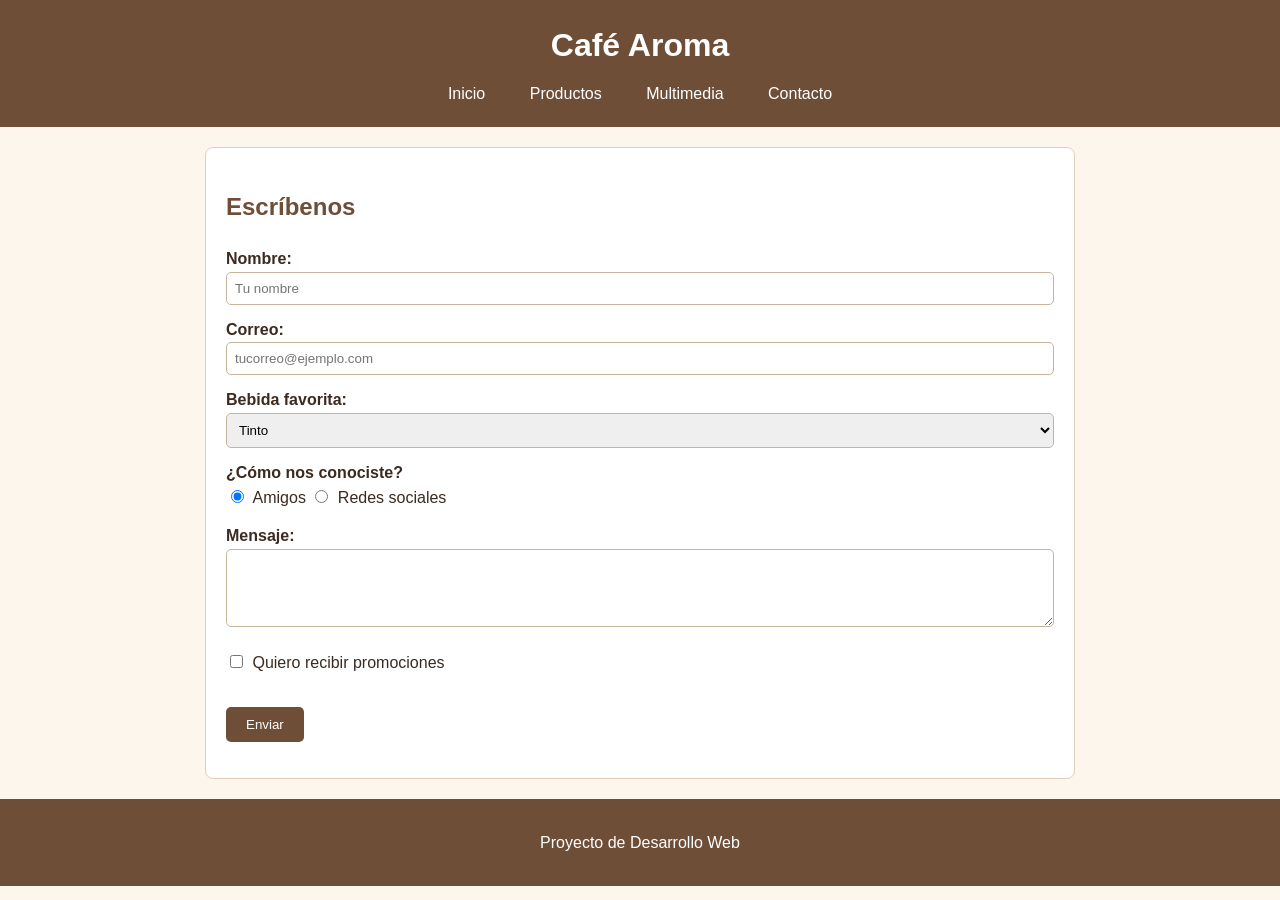
==== paginas/contacto.html @ 1071cf7b "Primer commit del proyecto" ====
<!DOCTYPE html>
<html lang="es">
<head>
  <meta charset="UTF-8">
  <meta name="viewport" content="width=device-width, initial-scale=1.0">
  <title>Café Aroma - Contacto</title>
  <link rel="icon" type="image/png" href="../img/favicon.png">
  <link rel="stylesheet" href="../css/estilos.css">
</head>
<body>
  <header>
    <h1>Café Aroma</h1>
    <nav>
      <a href="../index.html">Inicio</a>
      <a href="productos.html">Productos</a>
      <a href="multimedia.html">Multimedia</a>
      <a href="contacto.html">Contacto</a>
    </nav>
  </header>

  <main>
    <section>
      <h2>Escríbenos</h2>
      <form id="formulario">
        <label for="nombre">Nombre:</label>
        <input type="text" id="nombre" placeholder="Tu nombre">

        <label for="correo">Correo:</label>
        <input type="email" id="correo" placeholder="tucorreo@ejemplo.com">

        <label for="bebida">Bebida favorita:</label>
        <select id="bebida">
          <option>Tinto</option>
          <option>Capuchino</option>
          <option>Latte</option>
          <option>Moka</option>
        </select>

        <label>¿Cómo nos conociste?</label>
        <input type="radio" name="medio" id="amigos" checked>
        <label for="amigos" class="en-linea">Amigos</label>
        <input type="radio" name="medio" id="redes">
        <label for="redes" class="en-linea">Redes sociales</label>

        <label for="texto-mensaje">Mensaje:</label>
        <textarea id="texto-mensaje" rows="4"></textarea>

        <p><input type="checkbox" id="acepto"> Quiero recibir promociones</p>

        <button type="submit">Enviar</button>
      </form>
      <p id="resultado"></p>
    </section>
  </main>

  <footer>
    <p>Proyecto de Desarrollo Web</p>
  </footer>

  <script src="../js/script.js"></script>
</body>
</html>
---- css/estilos.css ----
/* Estilos generales */
* {
  box-sizing: border-box;
}

body {
  font-family: Arial, sans-serif;
  margin: 0;
  background-color: #fdf6ec;
  color: #3b2a20;
  line-height: 1.6;
}

/* Encabezado y menu */
header {
  background-color: #6f4e37;
  color: white;
  text-align: center;
  padding: 20px;
}

header h1 {
  margin: 0 0 10px 0;
}

nav a {
  color: white;
  text-decoration: none;
  margin: 0 10px;
  padding: 5px 10px;
  border-radius: 5px;
}

nav a:hover {
  background-color: #a97c50;
}

/* Contenido principal */
main {
  max-width: 900px;
  margin: 20px auto;
  padding: 0 15px;
}

section {
  background-color: white;
  padding: 20px;
  margin-bottom: 20px;
  border-radius: 8px;
  border: 1px solid #e0cfba;
}

h2 {
  color: #6f4e37;
}

img {
  max-width: 100%;
  height: auto;
}

video,
audio {
  max-width: 100%;
}

/* Tabla */
table {
  width: 100%;
  border-collapse: collapse;
}

th,
td {
  border: 1px solid #c9b49b;
  padding: 8px;
  text-align: left;
}

th {
  background-color: #6f4e37;
  color: white;
}

tr:nth-child(even) {
  background-color: #f7eddf;
}

/* Tarjetas de productos */
.tarjetas {
  display: flex;
  flex-wrap: wrap;
  gap: 15px;
}

.tarjeta {
  flex: 1 1 200px;
  border: 1px solid #e0cfba;
  border-radius: 8px;
  padding: 10px;
  text-align: center;
  background-color: #fffaf3;
}

/* Formulario */
form label {
  display: block;
  margin-top: 12px;
  font-weight: bold;
}

form input[type="text"],
form input[type="email"],
form select,
form textarea {
  width: 100%;
  padding: 8px;
  border: 1px solid #c9b49b;
  border-radius: 5px;
}

form input[type="radio"],
form input[type="checkbox"] {
  margin-right: 5px;
}

button {
  background-color: #6f4e37;
  color: white;
  border: none;
  padding: 10px 20px;
  border-radius: 5px;
  cursor: pointer;
  margin-top: 15px;
}

button:hover {
  background-color: #a97c50;
}

.mensaje {
  margin-top: 15px;
  font-weight: bold;
}

.error {
  color: #b00020;
}

.exito {
  color: #2e7d32;
}

/* Modo oscuro (se activa con JavaScript) */
body.oscuro {
  background-color: #2b211b;
  color: #f3e5d0;
}

body.oscuro section {
  background-color: #3b2d24;
  border-color: #5a4637;
}

body.oscuro h2 {
  color: #e8c9a4;
}

body.oscuro .tarjeta {
  background-color: #4a392e;
  border-color: #5a4637;
}

body.oscuro tr:nth-child(even) {
  background-color: #46362b;
}

/* Pie de pagina */
footer {
  background-color: #6f4e37;
  color: white;
  text-align: center;
  padding: 15px;
}

/* Responsive: pantallas pequenas (celular) */
@media (max-width: 600px) {
  nav a {
    display: block;
    margin: 5px 0;
  }

  header h1 {
    font-size: 22px;
  }

  th,
  td {
    font-size: 14px;
    padding: 5px;
  }
}

/* Etiquetas que van en la misma linea (radio buttons) */
form label.en-linea {
  display: inline;
  font-weight: normal;
}
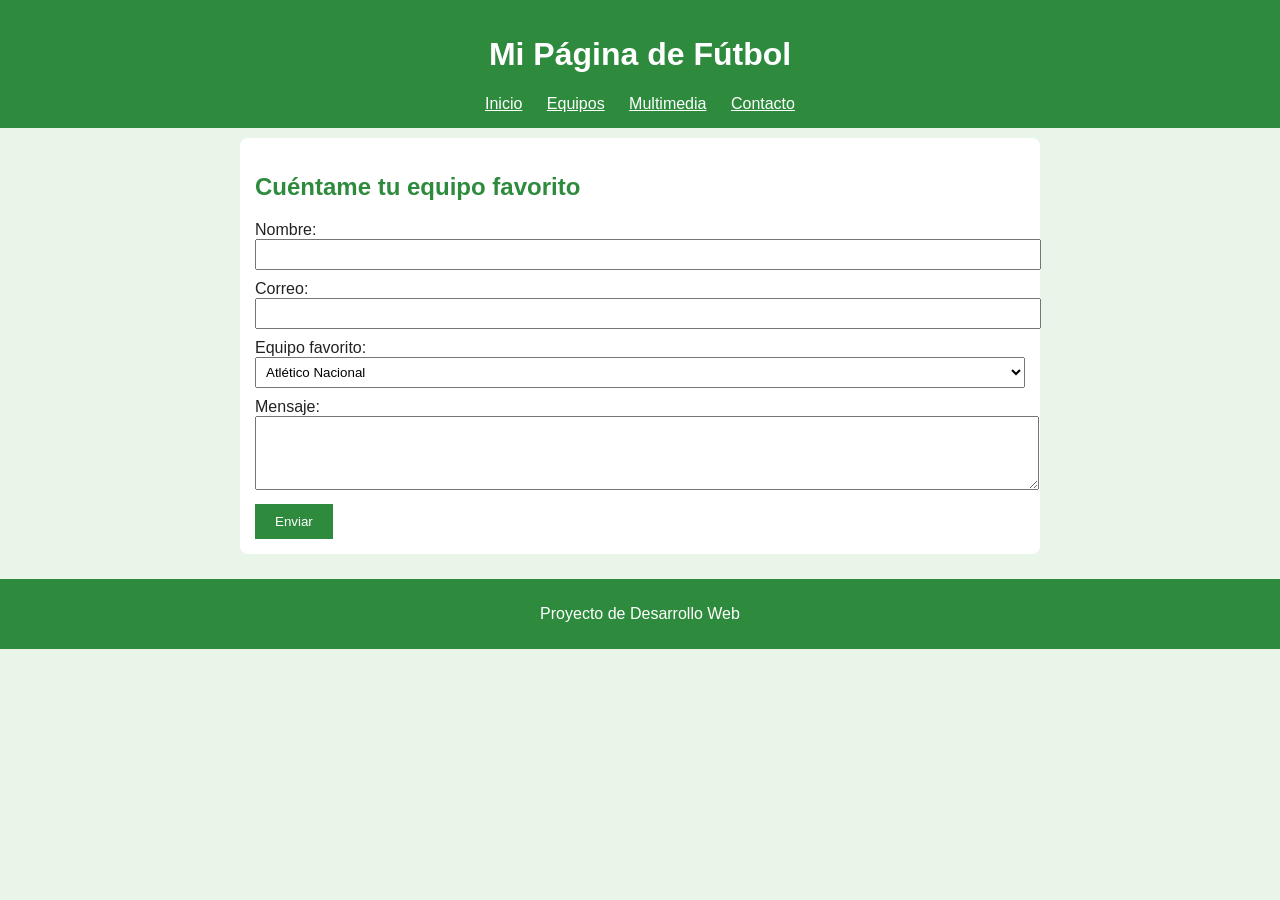
==== commit 3229c3f7: "Cambio de tema a futbol, version mas sencilla" ====
--- a/paginas/contacto.html
+++ b/paginas/contacto.html
@@ -3,60 +3,50 @@
 <head>
   <meta charset="UTF-8">
   <meta name="viewport" content="width=device-width, initial-scale=1.0">
-  <title>Café Aroma - Contacto</title>
+  <title>Fútbol - Contacto</title>
   <link rel="icon" type="image/png" href="../img/favicon.png">
   <link rel="stylesheet" href="../css/estilos.css">
 </head>
 <body>
   <header>
-    <h1>Café Aroma</h1>
+    <h1>Mi Página de Fútbol</h1>
     <nav>
       <a href="../index.html">Inicio</a>
-      <a href="productos.html">Productos</a>
-      <a href="multimedia.html">Multimedia</a>
-      <a href="contacto.html">Contacto</a>
+      <a href="../paginas/equipos.html">Equipos</a>
+      <a href="../paginas/multimedia.html">Multimedia</a>
+      <a href="../paginas/contacto.html">Contacto</a>
     </nav>
   </header>
 
   <main>
     <section>
-      <h2>Escríbenos</h2>
-      <form id="formulario">
+      <h2>Cuéntame tu equipo favorito</h2>
+      <form action="#">
         <label for="nombre">Nombre:</label>
-        <input type="text" id="nombre" placeholder="Tu nombre">
+        <input type="text" id="nombre" required>
 
         <label for="correo">Correo:</label>
-        <input type="email" id="correo" placeholder="tucorreo@ejemplo.com">
+        <input type="email" id="correo" required>
 
-        <label for="bebida">Bebida favorita:</label>
-        <select id="bebida">
-          <option>Tinto</option>
-          <option>Capuchino</option>
-          <option>Latte</option>
-          <option>Moka</option>
+        <label for="equipo">Equipo favorito:</label>
+        <select id="equipo">
+          <option>Atlético Nacional</option>
+          <option>Millonarios</option>
+          <option>América de Cali</option>
+          <option>Junior</option>
+          <option>Otro</option>
         </select>
 
-        <label>¿Cómo nos conociste?</label>
-        <input type="radio" name="medio" id="amigos" checked>
-        <label for="amigos" class="en-linea">Amigos</label>
-        <input type="radio" name="medio" id="redes">
-        <label for="redes" class="en-linea">Redes sociales</label>
-
-        <label for="texto-mensaje">Mensaje:</label>
-        <textarea id="texto-mensaje" rows="4"></textarea>
-
-        <p><input type="checkbox" id="acepto"> Quiero recibir promociones</p>
+        <label for="mensaje">Mensaje:</label>
+        <textarea id="mensaje" rows="4"></textarea>
 
         <button type="submit">Enviar</button>
       </form>
-      <p id="resultado"></p>
     </section>
   </main>
 
   <footer>
     <p>Proyecto de Desarrollo Web</p>
   </footer>
-
-  <script src="../js/script.js"></script>
 </body>
 </html>
--- a/css/estilos.css
+++ b/css/estilos.css
@@ -1,70 +1,45 @@
-/* Estilos generales */
-* {
-  box-sizing: border-box;
-}
-
 body {
   font-family: Arial, sans-serif;
   margin: 0;
-  background-color: #fdf6ec;
-  color: #3b2a20;
-  line-height: 1.6;
+  background-color: #eaf5ea;
+  color: #222222;
 }
 
-/* Encabezado y menu */
 header {
-  background-color: #6f4e37;
+  background-color: #2e8b3d;
   color: white;
   text-align: center;
-  padding: 20px;
-}
-
-header h1 {
-  margin: 0 0 10px 0;
+  padding: 15px;
 }
 
 nav a {
   color: white;
-  text-decoration: none;
   margin: 0 10px;
-  padding: 5px 10px;
-  border-radius: 5px;
 }
 
-nav a:hover {
-  background-color: #a97c50;
-}
-
-/* Contenido principal */
 main {
-  max-width: 900px;
-  margin: 20px auto;
-  padding: 0 15px;
+  max-width: 800px;
+  margin: 0 auto;
+  padding: 10px;
 }
 
 section {
   background-color: white;
-  padding: 20px;
-  margin-bottom: 20px;
+  padding: 15px;
+  margin-bottom: 15px;
   border-radius: 8px;
-  border: 1px solid #e0cfba;
 }
 
 h2 {
-  color: #6f4e37;
+  color: #2e8b3d;
 }
 
-img {
+img,
+video {
   max-width: 100%;
   height: auto;
 }
 
-video,
-audio {
-  max-width: 100%;
-}
-
-/* Tabla */
 table {
   width: 100%;
   border-collapse: collapse;
@@ -72,137 +47,48 @@
 
 th,
 td {
-  border: 1px solid #c9b49b;
+  border: 1px solid #999999;
   padding: 8px;
   text-align: left;
 }
 
 th {
-  background-color: #6f4e37;
+  background-color: #2e8b3d;
   color: white;
 }
 
-tr:nth-child(even) {
-  background-color: #f7eddf;
+label {
+  display: block;
+  margin-top: 10px;
 }
 
-/* Tarjetas de productos */
-.tarjetas {
-  display: flex;
-  flex-wrap: wrap;
-  gap: 15px;
-}
-
-.tarjeta {
-  flex: 1 1 200px;
-  border: 1px solid #e0cfba;
-  border-radius: 8px;
-  padding: 10px;
-  text-align: center;
-  background-color: #fffaf3;
-}
-
-/* Formulario */
-form label {
-  display: block;
-  margin-top: 12px;
-  font-weight: bold;
-}
-
-form input[type="text"],
-form input[type="email"],
-form select,
-form textarea {
+input,
+select,
+textarea {
   width: 100%;
-  padding: 8px;
-  border: 1px solid #c9b49b;
-  border-radius: 5px;
-}
-
-form input[type="radio"],
-form input[type="checkbox"] {
-  margin-right: 5px;
+  padding: 6px;
 }
 
 button {
-  background-color: #6f4e37;
+  background-color: #2e8b3d;
   color: white;
   border: none;
   padding: 10px 20px;
-  border-radius: 5px;
+  margin-top: 10px;
   cursor: pointer;
-  margin-top: 15px;
 }
 
-button:hover {
-  background-color: #a97c50;
+footer {
+  background-color: #2e8b3d;
+  color: white;
+  text-align: center;
+  padding: 10px;
 }
 
-.mensaje {
-  margin-top: 15px;
-  font-weight: bold;
-}
-
-.error {
-  color: #b00020;
-}
-
-.exito {
-  color: #2e7d32;
-}
-
-/* Modo oscuro (se activa con JavaScript) */
-body.oscuro {
-  background-color: #2b211b;
-  color: #f3e5d0;
-}
-
-body.oscuro section {
-  background-color: #3b2d24;
-  border-color: #5a4637;
-}
-
-body.oscuro h2 {
-  color: #e8c9a4;
-}
-
-body.oscuro .tarjeta {
-  background-color: #4a392e;
-  border-color: #5a4637;
-}
-
-body.oscuro tr:nth-child(even) {
-  background-color: #46362b;
-}
-
-/* Pie de pagina */
-footer {
-  background-color: #6f4e37;
-  color: white;
-  text-align: center;
-  padding: 15px;
-}
-
-/* Responsive: pantallas pequenas (celular) */
+/* Para celulares */
 @media (max-width: 600px) {
   nav a {
     display: block;
     margin: 5px 0;
   }
-
-  header h1 {
-    font-size: 22px;
-  }
-
-  th,
-  td {
-    font-size: 14px;
-    padding: 5px;
-  }
 }
-
-/* Etiquetas que van en la misma linea (radio buttons) */
-form label.en-linea {
-  display: inline;
-  font-weight: normal;
-}
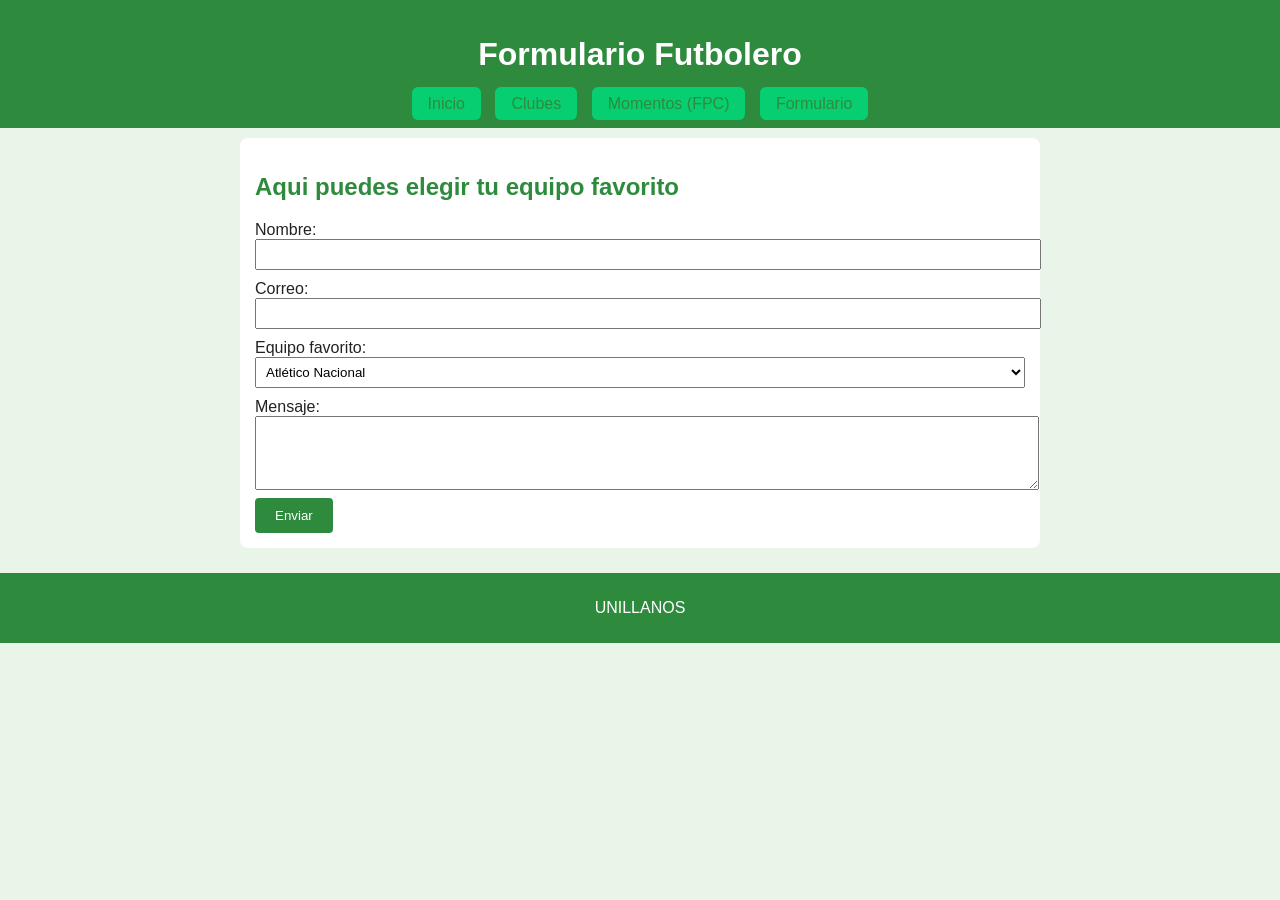
==== commit d744fb97: "Cambios en la página" ====
--- a/paginas/contacto.html
+++ b/paginas/contacto.html
@@ -3,24 +3,24 @@
 <head>
   <meta charset="UTF-8">
   <meta name="viewport" content="width=device-width, initial-scale=1.0">
-  <title>Fútbol - Contacto</title>
-  <link rel="icon" type="image/png" href="../img/favicon.png">
+  <title>Ingeniosfut</title>
+  <link rel="icon" type="image/svg+xml" href="../img/balon.svg">
   <link rel="stylesheet" href="../css/estilos.css">
 </head>
 <body>
   <header>
-    <h1>Mi Página de Fútbol</h1>
+    <h1>Formulario Futbolero</h1>
     <nav>
       <a href="../index.html">Inicio</a>
-      <a href="../paginas/equipos.html">Equipos</a>
-      <a href="../paginas/multimedia.html">Multimedia</a>
-      <a href="../paginas/contacto.html">Contacto</a>
+      <a href="../paginas/equipos.html">Clubes</a>
+      <a href="../paginas/multimedia.html">Momentos (FPC)</a>
+      <a href="../paginas/contacto.html">Formulario</a>
     </nav>
   </header>
 
   <main>
     <section>
-      <h2>Cuéntame tu equipo favorito</h2>
+      <h2>Aqui puedes elegir tu equipo favorito</h2>
       <form action="#">
         <label for="nombre">Nombre:</label>
         <input type="text" id="nombre" required>
@@ -46,7 +46,7 @@
   </main>
 
   <footer>
-    <p>Proyecto de Desarrollo Web</p>
+    <p>UNILLANOS</p>
   </footer>
 </body>
 </html>
--- a/css/estilos.css
+++ b/css/estilos.css
@@ -13,8 +13,16 @@
 }
 
 nav a {
-  color: white;
-  margin: 0 10px;
+  background-color: rgb(7, 206, 113);
+  color: #2e8b3d;
+  text-decoration: none;
+  padding: 8px 16px;
+  margin: 0 5px;
+  border-radius: 6px;
+}
+
+nav a:hover {
+  background-color: #cfe8d2;
 }
 
 main {
@@ -74,7 +82,8 @@
   color: white;
   border: none;
   padding: 10px 20px;
-  margin-top: 10px;
+  margin-top: 4px;
+  border-radius: 4px;
   cursor: pointer;
 }
 
@@ -92,3 +101,38 @@
     margin: 5px 0;
   }
 }
+.foto {
+  
+  height: 260px;
+}
+.centrada {
+  
+   display: block;
+  margin: 0 auto;
+}
+.galeria {
+  display: flex;
+  flex-wrap: wrap;
+  gap: 15px;
+}
+
+.galeria figure {
+  margin: 0;
+}
+
+.galeria img {
+  width: 220px;
+}
+
+.galeria figcaption {
+  text-align: center;
+}
+.marcador {
+  display: flex;
+  flex-wrap: wrap;
+  gap: 40px;
+}
+
+.equipo {
+  text-align: center;
+}
